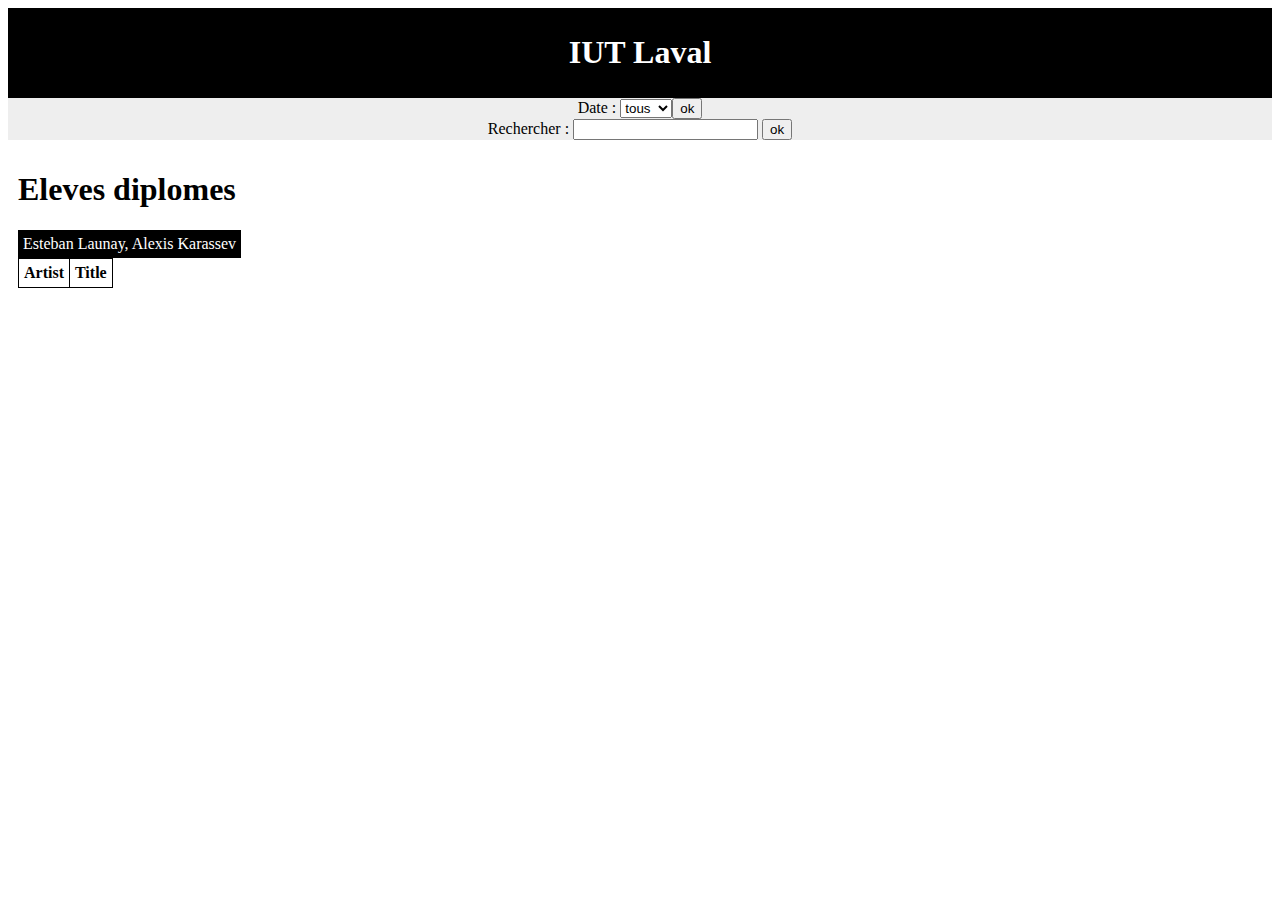
==== www/index.html @ db01e7f1 "ca marche!!!!!" ====
<!DOCTYPE html>
<html>
<head>
    <title>IUT Laval</title>
	<script type="text/javascript" src="js/index.js"></script>
	<link rel="stylesheet" type ="text/css" href="css/index.css"/>
</head>

<body>

<header>
<h1>IUT Laval</h1>
</header>

<choix>  

	<body onLoad="year()">  
	<form name="form0">
	<label for="Date">Date :</label> 
	<select name="year" value=""/>
	<input type="button" name="rech0" value="ok" onClick="searchYear(form0)"/>	
	</form>
	
	<form name="form1">
	<label for="recherche">Rechercher :</label>
	<input type="text" name="reNom" value=""/>
	<input type="button" name="rech1" value="ok" onClick="searchName(form1)"/>
	</form>

</choix>

<section>
	<h1>Eleves diplomes</h1>

	<script language="JavaScript">readXML();</script>

</section>

<footer>
Esteban Launay, Alexis Karassev
</footer>

</body>

</html>
---- www/css/index.css ----
header {
    background-color:black;
    color:white;
    text-align:center;
    padding:5px; 
}
choix {
	
    background-color:#eeeeee;
    float:left;
	width:100%;
	text-align:center;
}
section {
    float:left;
    padding:10px; 
}
footer {
    background-color:black;
    color:white;
    clear:both;
    text-align:center;
    padding:5px; 
}

a { /* Les liens qui ne sont pas sous le curseur. */
	color: black; 
	text-decoration:none; 
	/*font-family:Arial,Verdana; */
}
a:hoover { /* Les liens lorsque le curseur est dessus. */
	color: black;
	text-decoration:none;
	/*font-family:Arial,Verdana; */
}
a:visited { /* Les liens visités. */
	color: black;
	text-decoration:none; 
	/*font-family:Arial,Verdana; */
}

table, th, td {
	border: 1px solid black;
	border-collapse:collapse;
}
th, td {
	padding: 5px;
}
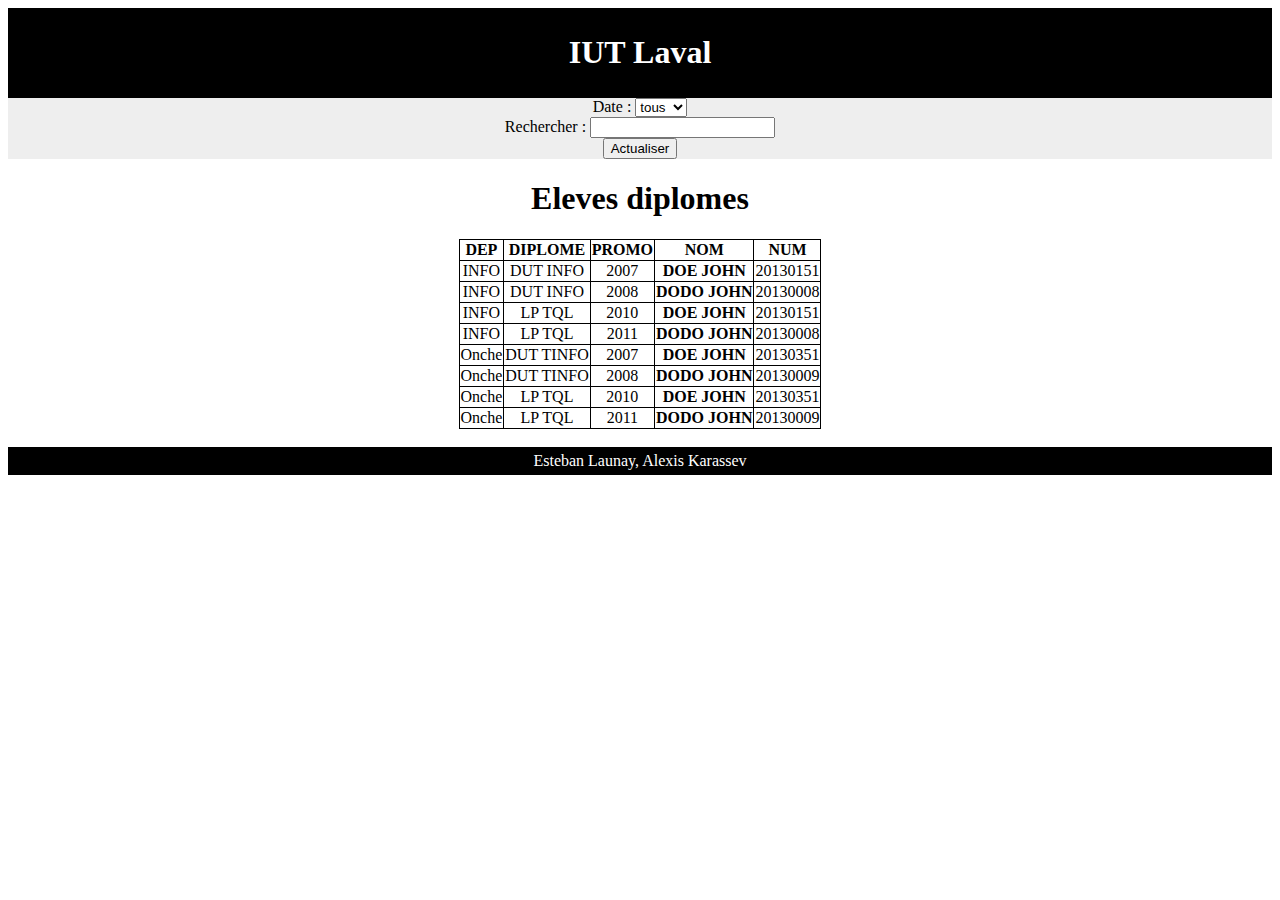
==== commit d53cf78d: "mise en page" ====
--- a/www/index.html
+++ b/www/index.html
@@ -14,26 +14,26 @@
 
 <choix>  
 
-	<body onLoad="year()">  
 	<form name="form0">
+	<body onLoad="year()"/>
 	<label for="Date">Date :</label> 
-	<select name="year" value=""/>
-	<input type="button" name="rech0" value="ok" onClick="searchYear(form0)"/>	
+	<select name="year" value=""></select>	
 	</form>
 	
 	<form name="form1">
-	<label for="recherche">Rechercher :</label>
+	<label for="reNom">Rechercher :</label>
 	<input type="text" name="reNom" value=""/>
-	<input type="button" name="rech1" value="ok" onClick="searchName(form1)"/>
+	<br>
+	<input type="button" name="rech1" value="Actualiser" onClick="refresh(form1)"/>
 	</form>
+	
+</choix>
 
-</choix>
 
 <section>
 	<h1>Eleves diplomes</h1>
-
-	<script language="JavaScript">readXML();</script>
-
+	<script language="JavaScript"> getAll();</script>
+	<br>
 </section>
 
 <footer>
--- a/www/css/index.css
+++ b/www/css/index.css
@@ -12,8 +12,9 @@
 	text-align:center;
 }
 section {
+	text-align:center;
     float:left;
-    padding:10px; 
+	width:100%;
 }
 footer {
     background-color:black;
@@ -39,10 +40,16 @@
 	/*font-family:Arial,Verdana; */
 }
 
-table, th, td {
-	border: 1px solid black;
-	border-collapse:collapse;
+table {
+border: thin solid #000000;
+border-collapse: collapse ;
+
 }
-th, td {
-	padding: 5px;
-}+td, th {
+border: thin solid #000000;
+
+}
+.tabcenter{
+   margin-left:auto;
+   margin-right:auto;
+}
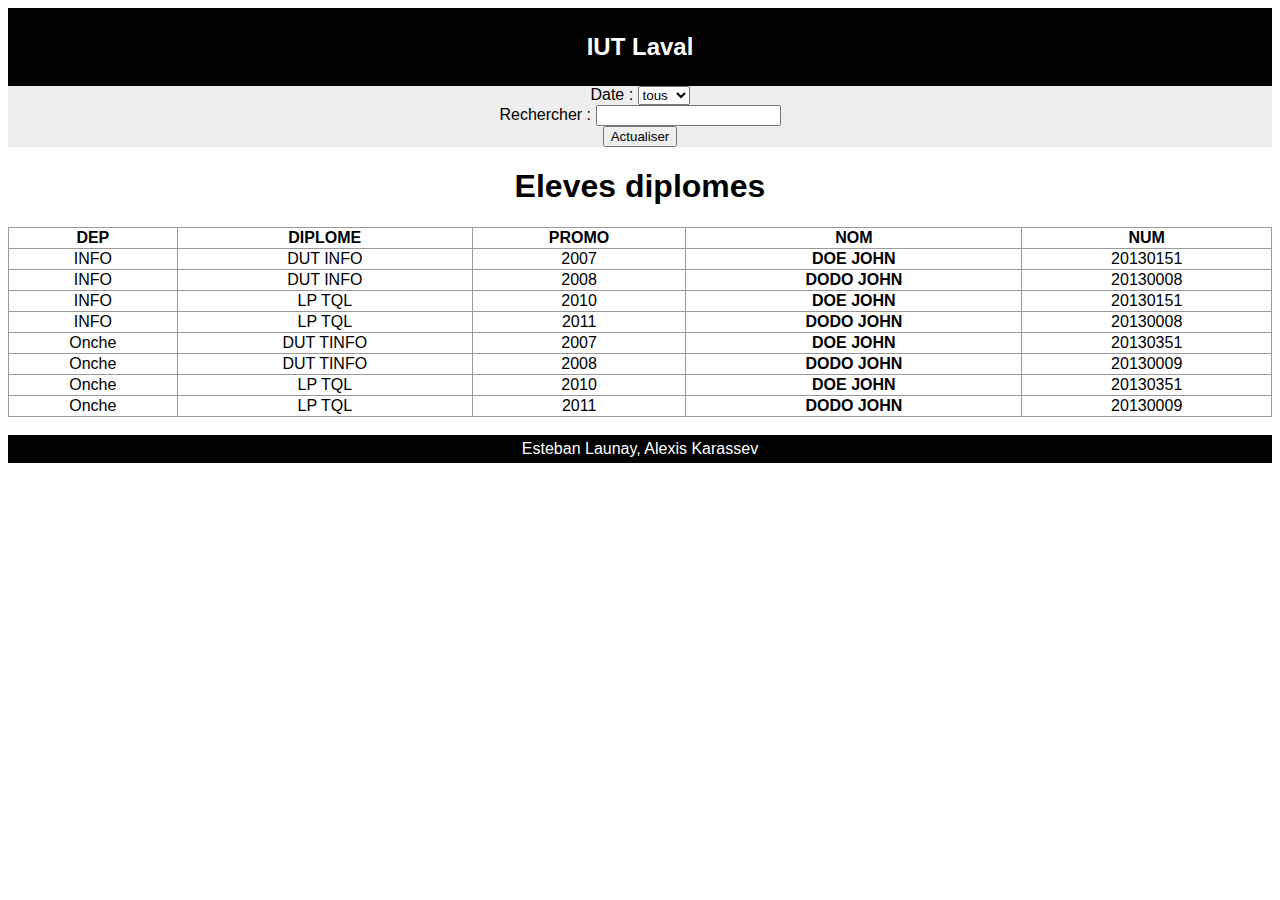
==== commit 88b5ab33: "pk" ====
--- a/www/index.html
+++ b/www/index.html
@@ -9,7 +9,7 @@
 <body>
 
 <header>
-<h1>IUT Laval</h1>
+<h2>IUT Laval</h2>
 </header>
 
 <choix>  
--- a/www/css/index.css
+++ b/www/css/index.css
@@ -41,15 +41,21 @@
 }
 
 table {
-border: thin solid #000000;
+
 border-collapse: collapse ;
+width:100%;
 
 }
 td, th {
-border: thin solid #000000;
+
+border: thin solid #999999;
 
 }
 .tabcenter{
    margin-left:auto;
    margin-right:auto;
 }
+body{
+font-family:Arial;
+}
+
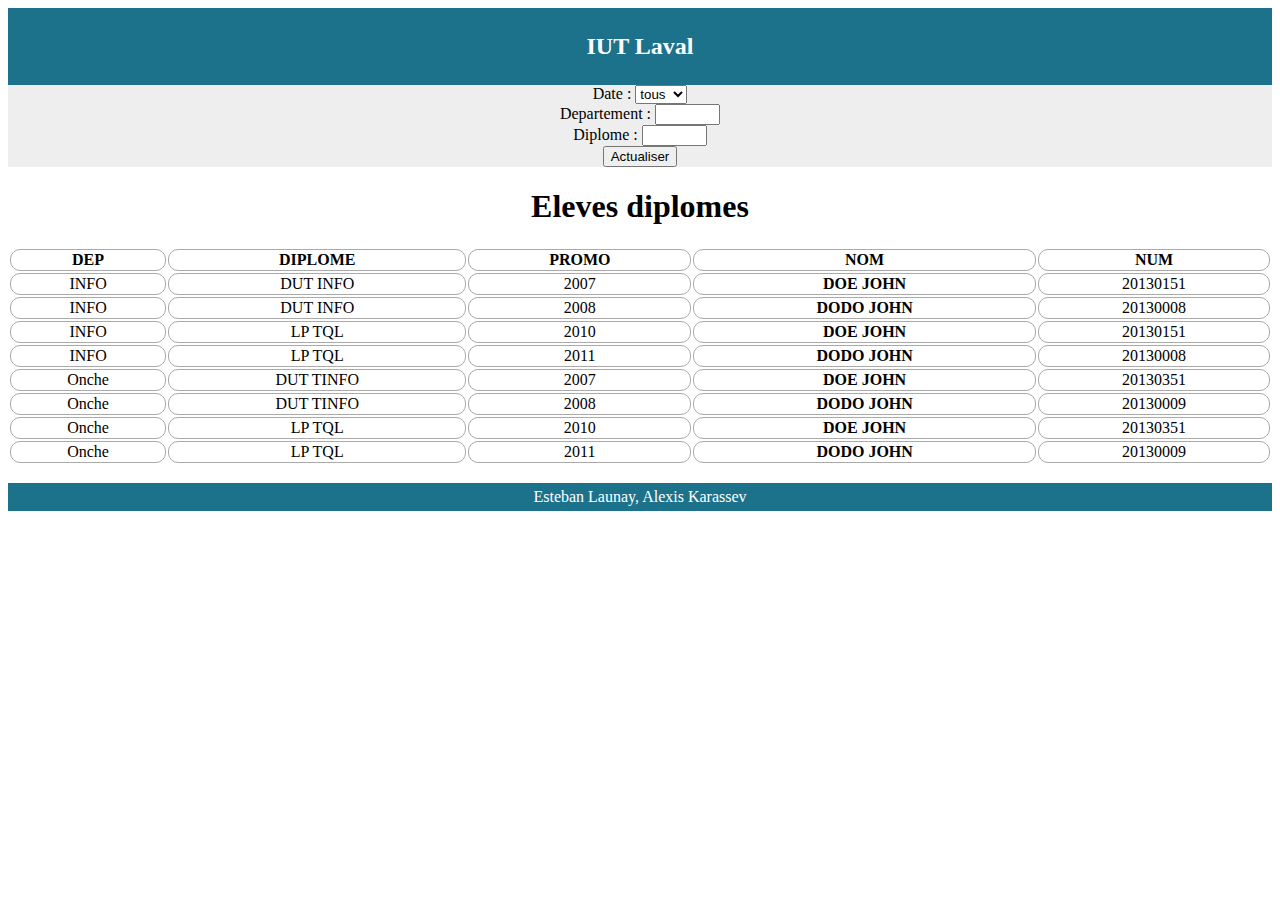
==== commit 6a6e9b6a: "plpo" ====
--- a/www/index.html
+++ b/www/index.html
@@ -21,8 +21,12 @@
 	</form>
 	
 	<form name="form1">
-	<label for="reNom">Rechercher :</label>
-	<input type="text" name="reNom" value=""/>
+	<label for="reDep">Departement :</label>
+	<input type="text" name="reDep" value="" size =5/>
+	<br>
+	
+	<label for="reDip">Diplome :</label>
+	<input type="text" name="reDip" value="" size=5/> 
 	<br>
 	<input type="button" name="rech1" value="Actualiser" onClick="refresh(form1)"/>
 	</form>
--- a/www/css/index.css
+++ b/www/css/index.css
@@ -1,5 +1,5 @@
 header {
-    background-color:black;
+    background-color:#1D728B;
     color:white;
     text-align:center;
     padding:5px; 
@@ -17,7 +17,7 @@
 	width:100%;
 }
 footer {
-    background-color:black;
+    background-color:#1D728B;
     color:white;
     clear:both;
     text-align:center;
@@ -41,21 +41,27 @@
 }
 
 table {
-
-border-collapse: collapse ;
+border-collapse: separate ;
+/*border-spacing:0px;*/
 width:100%;
 
 }
 td, th {
-
-border: thin solid #999999;
+border-radius:10px;
+border: thin solid #aaaaaa;
 
 }
+div {
+    border:1px solid #9ec3dd; 
+    border-radius: 10px; 
+    overflow:hidden; 
+}
+
 .tabcenter{
    margin-left:auto;
    margin-right:auto;
 }
 body{
-font-family:Arial;
+font-family:Myriad Pro;
 }
 
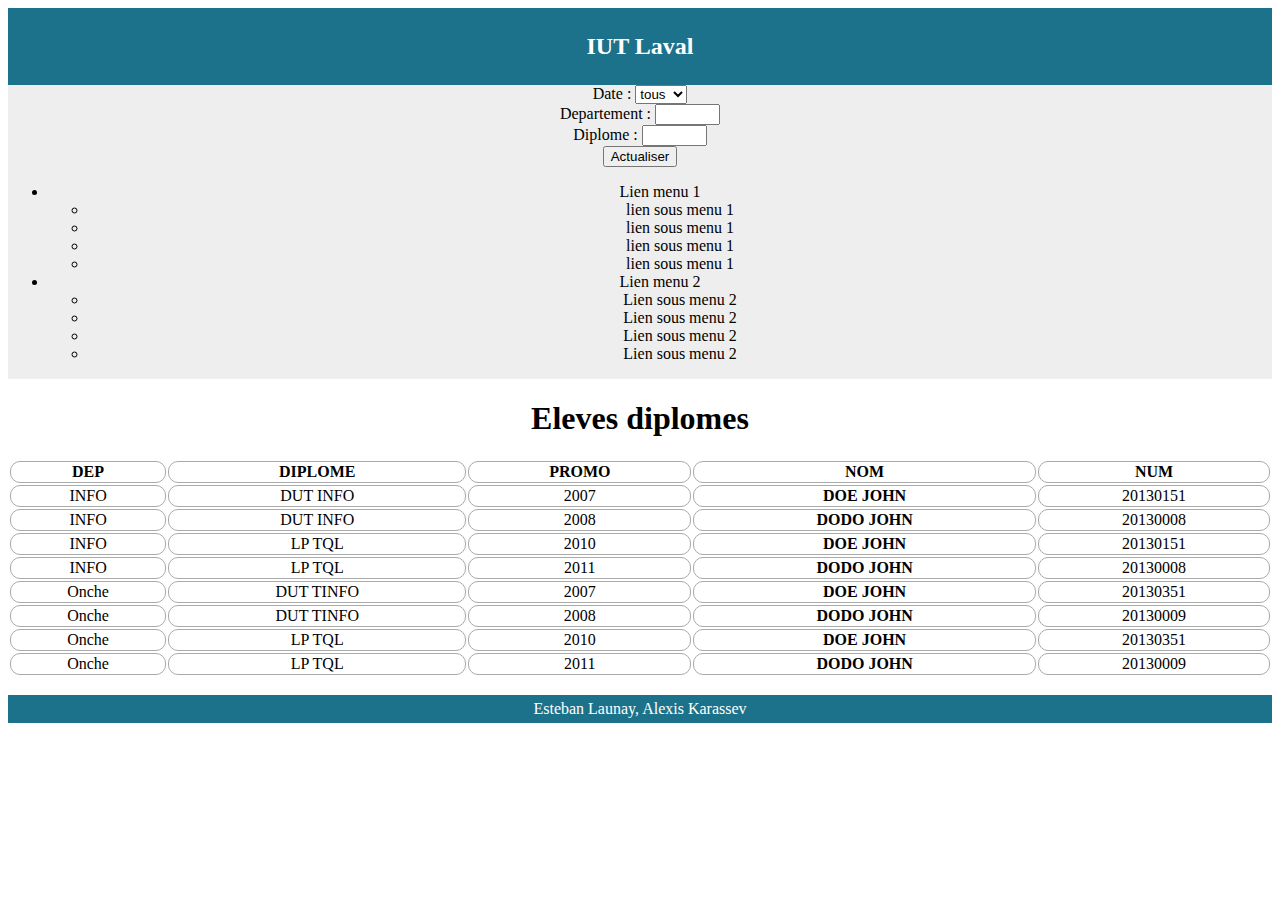
==== commit c8cae9e7: "tedg" ====
--- a/www/index.html
+++ b/www/index.html
@@ -31,8 +31,28 @@
 	<input type="button" name="rech1" value="Actualiser" onClick="refresh(form1)"/>
 	</form>
 	
+	<ul id="menu-deroulant">
+	<li><a href="#">Lien menu 1</a>
+		<ul>
+			<li><a href="#">lien sous menu 1</a></li>
+			<li><a href="#">lien sous menu 1</a></li>
+			<li><a href="#">lien sous menu 1</a></li>
+			<li><a href="#">lien sous menu 1</a></li>
+		</ul>
+	</li><!--
+ --><li><a href="#">Lien menu 2</a>
+		<ul>
+			<li><a href="#">Lien sous menu 2</a></li>
+			<li><a href="#">Lien sous menu 2</a></li>
+			<li><a href="#">Lien sous menu 2</a></li>
+			<li><a href="#">Lien sous menu 2</a></li>
+		</ul>
+	</li>
+</ul>
+	
 </choix>
 
+<script language="JavaScript">checkConnection();</script>
 
 <section>
 	<h1>Eleves diplomes</h1>
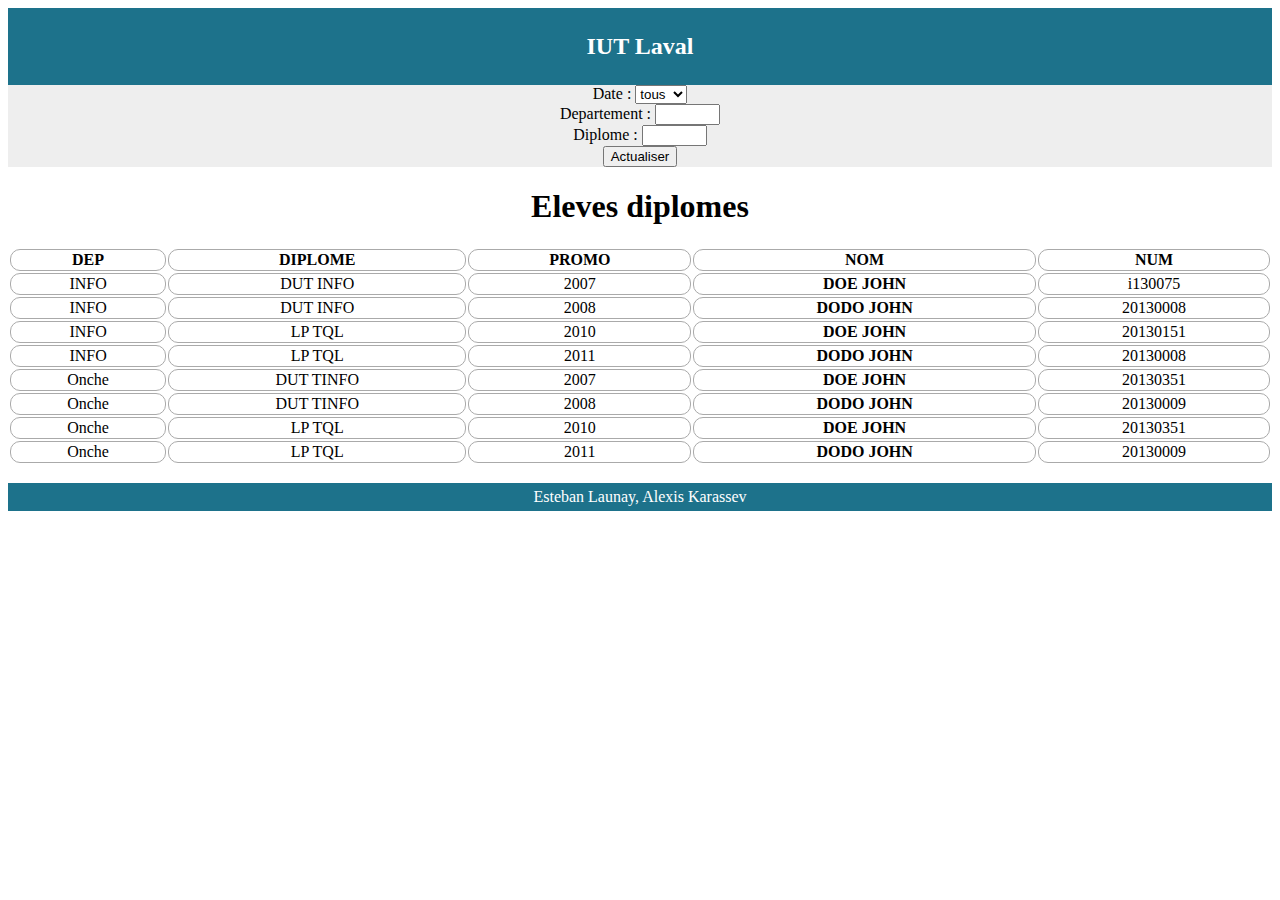
==== commit e747290a: "fvik" ====
--- a/www/index.html
+++ b/www/index.html
@@ -31,28 +31,8 @@
 	<input type="button" name="rech1" value="Actualiser" onClick="refresh(form1)"/>
 	</form>
 	
-	<ul id="menu-deroulant">
-	<li><a href="#">Lien menu 1</a>
-		<ul>
-			<li><a href="#">lien sous menu 1</a></li>
-			<li><a href="#">lien sous menu 1</a></li>
-			<li><a href="#">lien sous menu 1</a></li>
-			<li><a href="#">lien sous menu 1</a></li>
-		</ul>
-	</li><!--
- --><li><a href="#">Lien menu 2</a>
-		<ul>
-			<li><a href="#">Lien sous menu 2</a></li>
-			<li><a href="#">Lien sous menu 2</a></li>
-			<li><a href="#">Lien sous menu 2</a></li>
-			<li><a href="#">Lien sous menu 2</a></li>
-		</ul>
-	</li>
-</ul>
 	
 </choix>
-
-<script language="JavaScript">checkConnection();</script>
 
 <section>
 	<h1>Eleves diplomes</h1>
